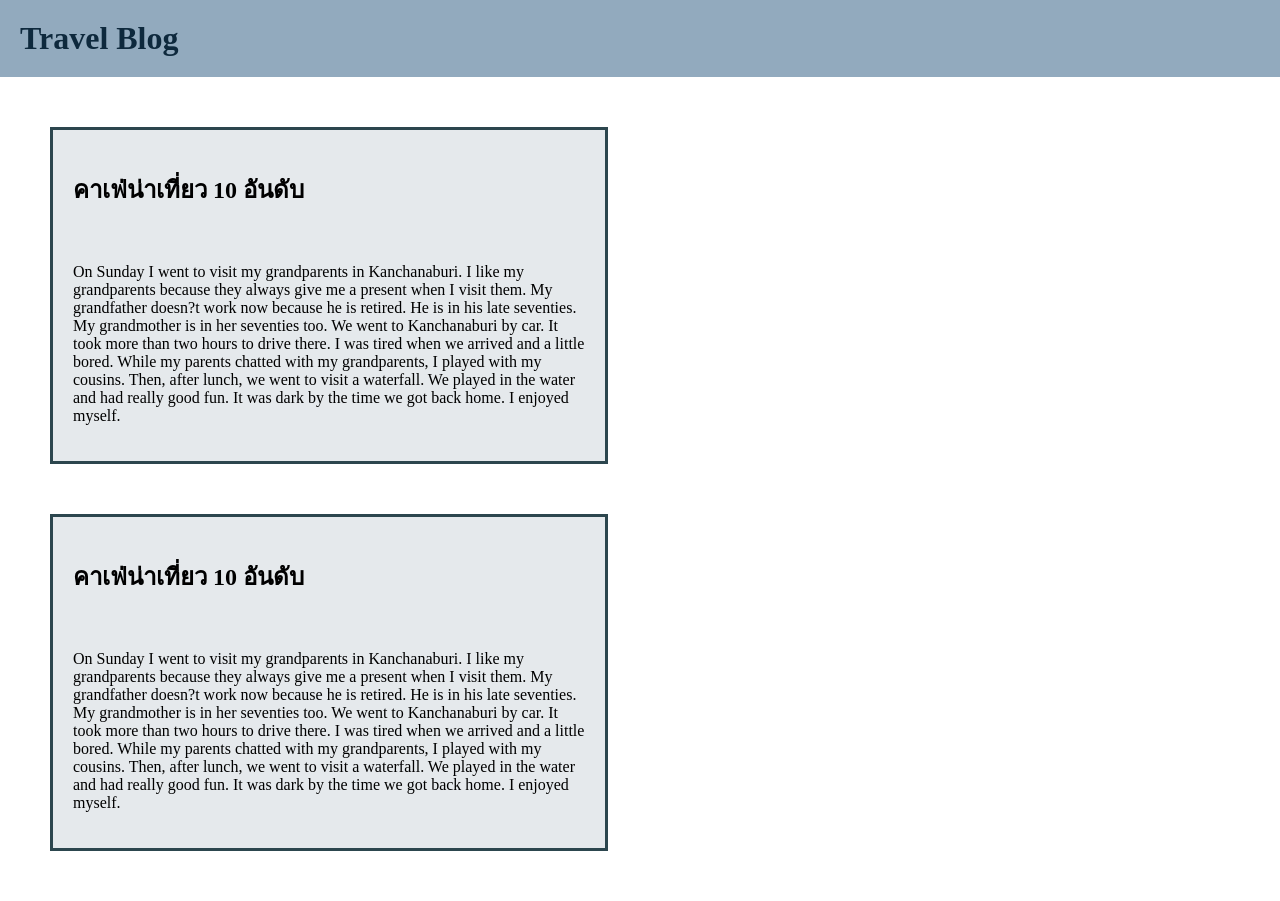
==== ex-1/index.html @ bcc73b74 "Refactor index.html and style.css to enhance layout and styling. Added travel blog content and impro" ====
<!DOCTYPE html>
<html lang="en">
  <head>
    <meta charset="UTF-8" />
    <meta http-equiv="X-UA-Compatible" content="IE=edge" />
    <meta name="viewport" content="width=device-width, initial-scale=1.0" />
    <link rel="preconnect" href="https://fonts.googleapis.com" />
    <link rel="preconnect" href="https://fonts.gstatic.com" crossorigin />
    <link
      href="https://fonts.googleapis.com/css2?family=Sarabun&display=swap"
      rel="stylesheet"
    />
    <link rel="stylesheet" href="./style.css" />
    <title>CSS Direction and Box Model - Ex 1</title>
  </head>

  <body>
    <h1>Travel Blog</h1>

    <div class="travel-card">
      <h2>คาเฟ่น่าเที่ยว 10 อันดับ</h2>
      <img src="./image.jpeg" alt="">
      <p>On Sunday I went to visit my grandparents in Kanchanaburi. I like my grandparents because they always give me a present when I visit them. My grandfather doesn?t work now because he is retired. He is in his late seventies. My grandmother is in her seventies too. We went to Kanchanaburi by car. It took more than two hours to drive there. I was tired when we arrived and a little bored. While my parents chatted with my grandparents, I played with my cousins. Then, after lunch, we went to visit a waterfall. We played in the water and had really good fun. It was dark by the time we got back home. I enjoyed myself.</p>
    </div>
    <div class="travel-card">
      <h2>คาเฟ่น่าเที่ยว 10 อันดับ</h2>
      <img src="./image.jpeg" alt="">
      <p>On Sunday I went to visit my grandparents in Kanchanaburi. I like my grandparents because they always give me a present when I visit them. My grandfather doesn?t work now because he is retired. He is in his late seventies. My grandmother is in her seventies too. We went to Kanchanaburi by car. It took more than two hours to drive there. I was tired when we arrived and a little bored. While my parents chatted with my grandparents, I played with my cousins. Then, after lunch, we went to visit a waterfall. We played in the water and had really good fun. It was dark by the time we got back home. I enjoyed myself.</p>
    </div>
  </body>
</html>
---- ex-1/style.css ----
body {
  box-sizing: border-box;
  margin: 0%;
}
h1 {
  color: #0e293d;
  background-color: #92aabe;
  padding: 20px;
  margin: 0%;
}
.travel-card {
  border: solid #2c464e;
  margin: 50px 50px;
  width: 40%;
  height: 50%;
  background-color: #e5e9ec;
  padding: 20px;
}
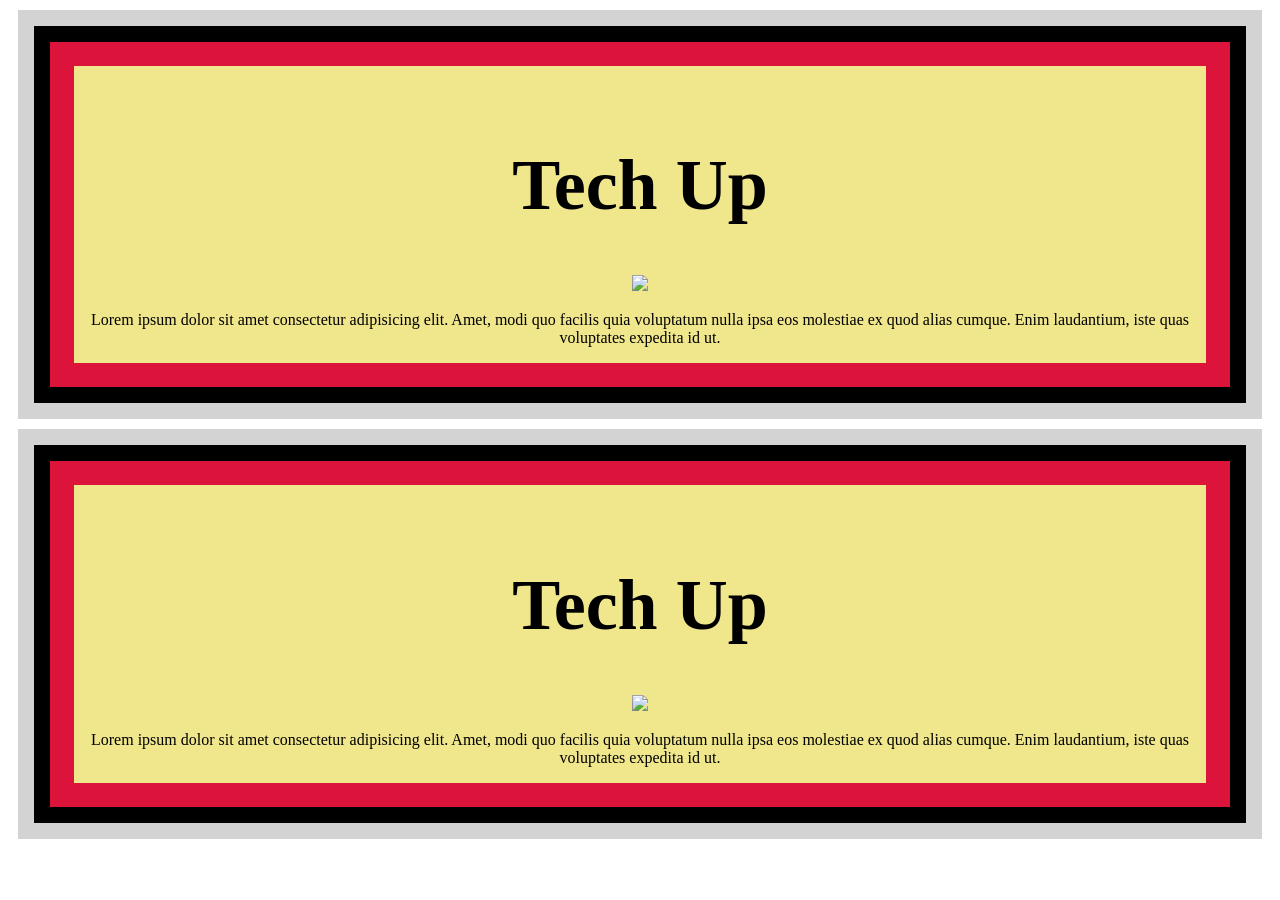
==== commit aa115525: "Add content and styles to index.html and style.css for Exercise 1" ====
--- a/ex-1/index.html
+++ b/ex-1/index.html
@@ -1,31 +1,39 @@
 <!DOCTYPE html>
 <html lang="en">
-  <head>
-    <meta charset="UTF-8" />
-    <meta http-equiv="X-UA-Compatible" content="IE=edge" />
-    <meta name="viewport" content="width=device-width, initial-scale=1.0" />
-    <link rel="preconnect" href="https://fonts.googleapis.com" />
-    <link rel="preconnect" href="https://fonts.gstatic.com" crossorigin />
-    <link
-      href="https://fonts.googleapis.com/css2?family=Sarabun&display=swap"
-      rel="stylesheet"
-    />
-    <link rel="stylesheet" href="./style.css" />
-    <title>CSS Direction and Box Model - Ex 1</title>
-  </head>
 
-  <body>
-    <h1>Travel Blog</h1>
+<head>
+  <meta charset="UTF-8" />
+  <meta http-equiv="X-UA-Compatible" content="IE=edge" />
+  <meta name="viewport" content="width=device-width, initial-scale=1.0" />
+  <link rel="preconnect" href="https://fonts.googleapis.com">
+  <link rel="preconnect" href="https://fonts.gstatic.com" crossorigin>
+  <link href="https://fonts.googleapis.com/css2?family=Sarabun&display=swap" rel="stylesheet">
+  <link rel="stylesheet" href="./style.css" />
+  <title>CSS Direction and Box Model - Ex 1</title>
+</head>
 
-    <div class="travel-card">
-      <h2>คาเฟ่น่าเที่ยว 10 อันดับ</h2>
-      <img src="./image.jpeg" alt="">
-      <p>On Sunday I went to visit my grandparents in Kanchanaburi. I like my grandparents because they always give me a present when I visit them. My grandfather doesn?t work now because he is retired. He is in his late seventies. My grandmother is in her seventies too. We went to Kanchanaburi by car. It took more than two hours to drive there. I was tired when we arrived and a little bored. While my parents chatted with my grandparents, I played with my cousins. Then, after lunch, we went to visit a waterfall. We played in the water and had really good fun. It was dark by the time we got back home. I enjoyed myself.</p>
-    </div>
-    <div class="travel-card">
-      <h2>คาเฟ่น่าเที่ยว 10 อันดับ</h2>
-      <img src="./image.jpeg" alt="">
-      <p>On Sunday I went to visit my grandparents in Kanchanaburi. I like my grandparents because they always give me a present when I visit them. My grandfather doesn?t work now because he is retired. He is in his late seventies. My grandmother is in her seventies too. We went to Kanchanaburi by car. It took more than two hours to drive there. I was tired when we arrived and a little bored. While my parents chatted with my grandparents, I played with my cousins. Then, after lunch, we went to visit a waterfall. We played in the water and had really good fun. It was dark by the time we got back home. I enjoyed myself.</p>
-    </div>
-  </body>
-</html>
+<body>
+  <div class="out-border">
+  <div class="mid-border">
+  <div class="in-border">
+    <h1>Tech Up</h1>
+    <img src="image.jpeg"></img>
+    <p>
+      Lorem ipsum dolor sit amet consectetur adipisicing elit. Amet, modi quo facilis quia voluptatum nulla ipsa eos molestiae ex quod alias cumque. Enim laudantium, iste quas voluptates expedita id ut.
+  </div>
+  </div>
+  </div>
+
+    <div class="out-border">
+  <div class="mid-border">
+  <div class="in-border">
+    <h1>Tech Up</h1>
+    <img src="image.jpeg"></img>
+    <p>
+      Lorem ipsum dolor sit amet consectetur adipisicing elit. Amet, modi quo facilis quia voluptatum nulla ipsa eos molestiae ex quod alias cumque. Enim laudantium, iste quas voluptates expedita id ut.
+  </div>
+  </div>
+  </div>
+</body>
+
+</html>
--- a/ex-1/style.css
+++ b/ex-1/style.css
@@ -1,20 +1,21 @@
-body {
-  box-sizing: border-box;
-  margin: 0%;
+*{
+    box-sizing: border-box;
 }
-h1 {
-  color: #0e293d;
-  background-color: #92aabe;
-  padding: 20px;
-  margin: 0%;
+div.out-border{
+    border: 16px solid lightgray;
+    margin: 10px;
 }
-.travel-card {
-  border: solid #2c464e;
-  margin: 50px 50px;
-  width: 40%;
-  height: 50%;
-  background-color: #e5e9ec;
-  padding: 20px;
+div.mid-border{
+    border: 16px solid black;
 }
-
-
+div.in-border{
+    border: 24px solid crimson;
+    width: 100%;
+    height: 100%;
+    text-align: center;
+    background-color: khaki;
+}
+h1{
+    padding-top: 30px;
+    font-size: 72px;
+}
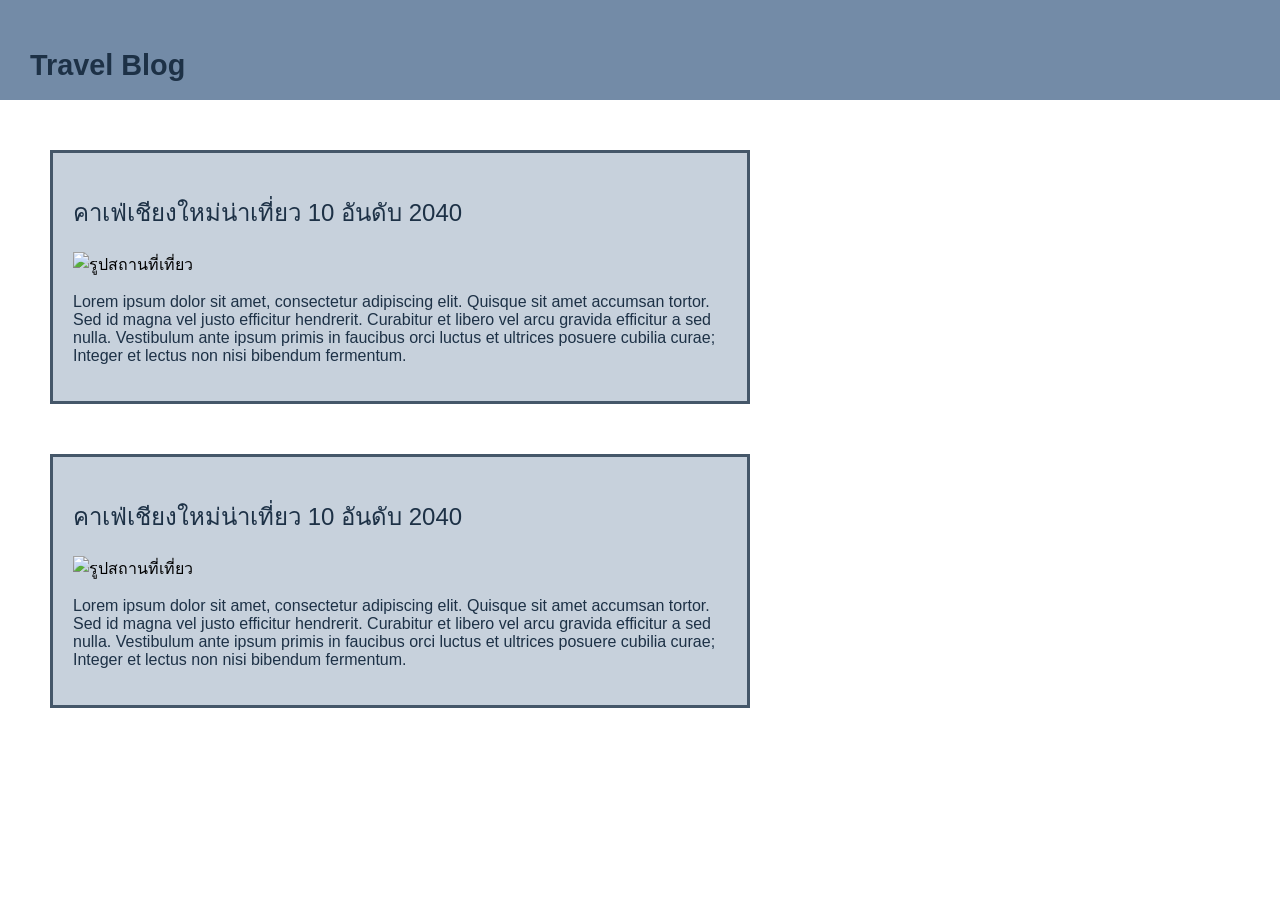
==== commit 8462d1e7: "Party done ex1" ====
--- a/ex-1/index.html
+++ b/ex-1/index.html
@@ -1,39 +1,99 @@
 <!DOCTYPE html>
 <html lang="en">
+  <head>
+    <meta charset="UTF-8" />
+    <meta http-equiv="X-UA-Compatible" content="IE=edge" />
+    <meta name="viewport" content="width=device-width, initial-scale=1.0" />
+    <link rel="preconnect" href="https://fonts.googleapis.com" />
+    <link rel="preconnect" href="https://fonts.gstatic.com" crossorigin />
+    <link
+      href="https://fonts.googleapis.com/css2?family=Sarabun&display=swap"
+      rel="stylesheet"
+    />
+    <link rel="stylesheet" href="./style.css" />
+    <title>CSS Direction and Box Model - Ex 1</title>
+    <style>
+      * {
+        box-sizing: border-box;
+      }
 
-<head>
-  <meta charset="UTF-8" />
-  <meta http-equiv="X-UA-Compatible" content="IE=edge" />
-  <meta name="viewport" content="width=device-width, initial-scale=1.0" />
-  <link rel="preconnect" href="https://fonts.googleapis.com">
-  <link rel="preconnect" href="https://fonts.gstatic.com" crossorigin>
-  <link href="https://fonts.googleapis.com/css2?family=Sarabun&display=swap" rel="stylesheet">
-  <link rel="stylesheet" href="./style.css" />
-  <title>CSS Direction and Box Model - Ex 1</title>
-</head>
+      body {
+        margin: 0px;
+      }
 
-<body>
-  <div class="out-border">
-  <div class="mid-border">
-  <div class="in-border">
-    <h1>Tech Up</h1>
-    <img src="image.jpeg"></img>
-    <p>
-      Lorem ipsum dolor sit amet consectetur adipisicing elit. Amet, modi quo facilis quia voluptatum nulla ipsa eos molestiae ex quod alias cumque. Enim laudantium, iste quas voluptates expedita id ut.
-  </div>
-  </div>
-  </div>
+      .head-box {
+        background-color: rgb(115, 139, 167);
+        width: 100vw;
+        height: 100px;
+        display: flex;
+        align-items: center;
+      }
 
-    <div class="out-border">
-  <div class="mid-border">
-  <div class="in-border">
-    <h1>Tech Up</h1>
-    <img src="image.jpeg"></img>
-    <p>
-      Lorem ipsum dolor sit amet consectetur adipisicing elit. Amet, modi quo facilis quia voluptatum nulla ipsa eos molestiae ex quod alias cumque. Enim laudantium, iste quas voluptates expedita id ut.
-  </div>
-  </div>
-  </div>
-</body>
+      .head-text {
+        margin-left: 30px;
+        font-size: 1.8rem;
+        font-weight: 600;
+        font-family: "Segoe UI", Tahoma, Geneva, Verdana, sans-serif;
+        color: rgb(29, 49, 70);
+      }
 
-</html>+      .content-box {
+        background-color: rgba(115, 139, 167, 0.397) ;
+        border: 3px solid rgba(29, 49, 70, 0.76); 
+        padding: 20px;
+        margin: 50px;
+        width: 700px;
+      }
+
+      .content-title {
+        color: rgb(29, 49, 70);
+        font-size: 1.rem;
+        font-weight:500;
+        font-family: "Segoe UI", Tahoma, Geneva, Verdana, sans-serif;
+      }
+
+      .content-description {
+        color: rgb(29, 49, 70);
+        font-size: 1.rem;
+        font-family: "Segoe UI", Tahoma, Geneva, Verdana, sans-serif;
+      }
+
+      img {
+        width: 450px;
+        height: 150px;
+      }
+
+    </style>
+  </head>
+
+  <body>
+    <div class="head-box">
+      <h1 class="head-text">Travel Blog</h1>
+    </div>
+    <div class="Contain-area">
+      <div class="content-box">
+        <h2 class="content-title">คาเฟ่เชียงใหม่น่าเที่ยว 10 อันดับ 2040</h2>
+        <img src="image.jpeg" alt="รูปสถานที่เที่ยว">
+        <p class="content-description">
+          Lorem ipsum dolor sit amet, consectetur adipiscing elit. Quisque sit
+          amet accumsan tortor. Sed id magna vel justo efficitur hendrerit.
+          Curabitur et libero vel arcu gravida efficitur a sed nulla. Vestibulum
+          ante ipsum primis in faucibus orci luctus et ultrices posuere cubilia
+          curae; Integer et lectus non nisi bibendum fermentum.
+        </p>
+      </div>
+
+      <div class="content-box">
+        <h2 class="content-title">คาเฟ่เชียงใหม่น่าเที่ยว 10 อันดับ 2040</h2>
+        <img src="image.jpeg" alt="รูปสถานที่เที่ยว">
+        <p class="content-description">
+          Lorem ipsum dolor sit amet, consectetur adipiscing elit. Quisque sit
+          amet accumsan tortor. Sed id magna vel justo efficitur hendrerit.
+          Curabitur et libero vel arcu gravida efficitur a sed nulla. Vestibulum
+          ante ipsum primis in faucibus orci luctus et ultrices posuere cubilia
+          curae; Integer et lectus non nisi bibendum fermentum.
+        </p>
+      </div>
+    </div>
+  </body>
+</html>
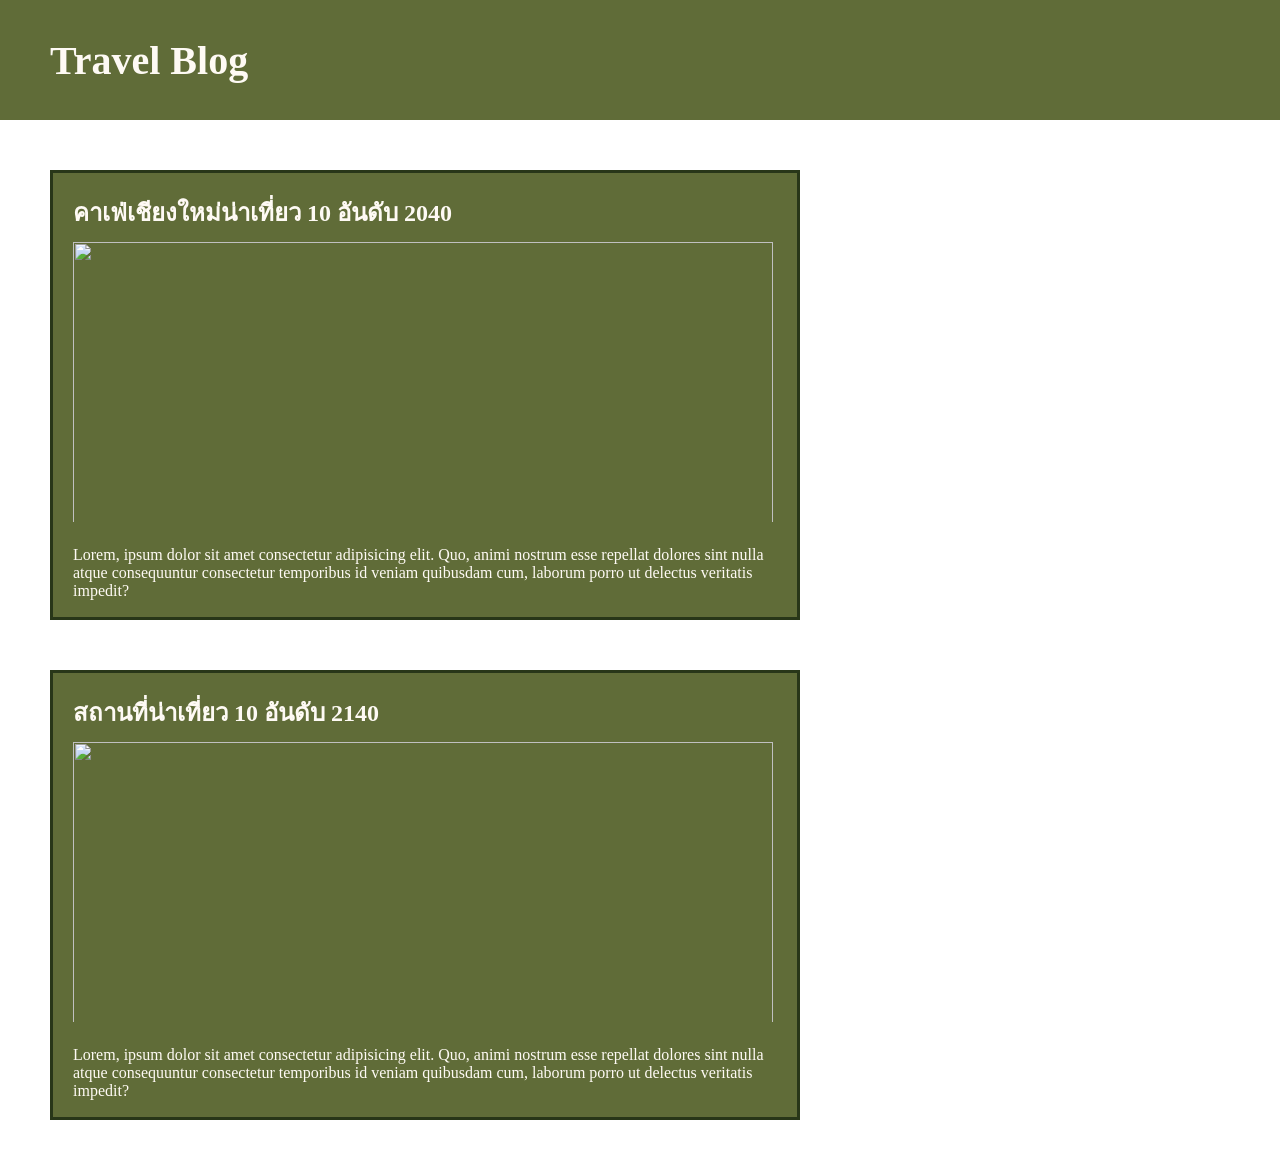
==== commit f0cfae0f: "Refactor index.html and style.css for Exercise 1: Update content structure and styles for a travel b" ====
--- a/ex-1/index.html
+++ b/ex-1/index.html
@@ -1,99 +1,28 @@
 <!DOCTYPE html>
 <html lang="en">
-  <head>
-    <meta charset="UTF-8" />
-    <meta http-equiv="X-UA-Compatible" content="IE=edge" />
-    <meta name="viewport" content="width=device-width, initial-scale=1.0" />
-    <link rel="preconnect" href="https://fonts.googleapis.com" />
-    <link rel="preconnect" href="https://fonts.gstatic.com" crossorigin />
-    <link
-      href="https://fonts.googleapis.com/css2?family=Sarabun&display=swap"
-      rel="stylesheet"
-    />
-    <link rel="stylesheet" href="./style.css" />
-    <title>CSS Direction and Box Model - Ex 1</title>
-    <style>
-      * {
-        box-sizing: border-box;
-      }
 
-      body {
-        margin: 0px;
-      }
+<head>
+  <meta charset="UTF-8" />
+  <meta http-equiv="X-UA-Compatible" content="IE=edge" />
+  <meta name="viewport" content="width=device-width, initial-scale=1.0" />
+  <link rel="stylesheet" href="./style.css" />
+  <title>CSS Direction and Box Model - Ex 1</title>
+</head>
 
-      .head-box {
-        background-color: rgb(115, 139, 167);
-        width: 100vw;
-        height: 100px;
-        display: flex;
-        align-items: center;
-      }
+<body>
+<div class="title">
+<h1>Travel Blog</h1>
+</div>
+<div class="card">
+  <h2>คาเฟ่เชียงใหม่น่าเที่ยว 10 อันดับ 2040</h2>
+  <img src="image.jpeg"></img>
+  <p>Lorem, ipsum dolor sit amet consectetur adipisicing elit. Quo, animi nostrum esse repellat dolores sint nulla atque consequuntur consectetur temporibus id veniam quibusdam cum, laborum porro ut delectus veritatis impedit?</p>
+</div>
+<div class="card">
+  <h2>สถานที่น่าเที่ยว 10 อันดับ 2140</h2>
+  <img src="image.jpeg"></img>
+  <p>Lorem, ipsum dolor sit amet consectetur adipisicing elit. Quo, animi nostrum esse repellat dolores sint nulla atque consequuntur consectetur temporibus id veniam quibusdam cum, laborum porro ut delectus veritatis impedit?</p>
+</div>
+</body>
 
-      .head-text {
-        margin-left: 30px;
-        font-size: 1.8rem;
-        font-weight: 600;
-        font-family: "Segoe UI", Tahoma, Geneva, Verdana, sans-serif;
-        color: rgb(29, 49, 70);
-      }
-
-      .content-box {
-        background-color: rgba(115, 139, 167, 0.397) ;
-        border: 3px solid rgba(29, 49, 70, 0.76); 
-        padding: 20px;
-        margin: 50px;
-        width: 700px;
-      }
-
-      .content-title {
-        color: rgb(29, 49, 70);
-        font-size: 1.rem;
-        font-weight:500;
-        font-family: "Segoe UI", Tahoma, Geneva, Verdana, sans-serif;
-      }
-
-      .content-description {
-        color: rgb(29, 49, 70);
-        font-size: 1.rem;
-        font-family: "Segoe UI", Tahoma, Geneva, Verdana, sans-serif;
-      }
-
-      img {
-        width: 450px;
-        height: 150px;
-      }
-
-    </style>
-  </head>
-
-  <body>
-    <div class="head-box">
-      <h1 class="head-text">Travel Blog</h1>
-    </div>
-    <div class="Contain-area">
-      <div class="content-box">
-        <h2 class="content-title">คาเฟ่เชียงใหม่น่าเที่ยว 10 อันดับ 2040</h2>
-        <img src="image.jpeg" alt="รูปสถานที่เที่ยว">
-        <p class="content-description">
-          Lorem ipsum dolor sit amet, consectetur adipiscing elit. Quisque sit
-          amet accumsan tortor. Sed id magna vel justo efficitur hendrerit.
-          Curabitur et libero vel arcu gravida efficitur a sed nulla. Vestibulum
-          ante ipsum primis in faucibus orci luctus et ultrices posuere cubilia
-          curae; Integer et lectus non nisi bibendum fermentum.
-        </p>
-      </div>
-
-      <div class="content-box">
-        <h2 class="content-title">คาเฟ่เชียงใหม่น่าเที่ยว 10 อันดับ 2040</h2>
-        <img src="image.jpeg" alt="รูปสถานที่เที่ยว">
-        <p class="content-description">
-          Lorem ipsum dolor sit amet, consectetur adipiscing elit. Quisque sit
-          amet accumsan tortor. Sed id magna vel justo efficitur hendrerit.
-          Curabitur et libero vel arcu gravida efficitur a sed nulla. Vestibulum
-          ante ipsum primis in faucibus orci luctus et ultrices posuere cubilia
-          curae; Integer et lectus non nisi bibendum fermentum.
-        </p>
-      </div>
-    </div>
-  </body>
-</html>
+</html>
--- a/ex-1/style.css
+++ b/ex-1/style.css
@@ -1,21 +1,29 @@
 *{
+    padding: 0;
+    margin: 0;
     box-sizing: border-box;
+    color: rgb(254,250,244);
 }
-div.out-border{
-    border: 16px solid lightgray;
-    margin: 10px;
+.title{
+    background-color: rgb(96,108,56);
+    font-size: 20px;
+    height: 120px;
+    justify-content: space-between;
+    align-items: center;
+    display: flex;
+    padding: 0 50px;
 }
-div.mid-border{
-    border: 16px solid black;
+.card{
+    margin: 50px;
+    padding: 20px;
+    width: 750px;
+    height: 450px;
+    border: 3px solid rgb(40,54,24);
+    background-color: rgb(96,108,56);
 }
-div.in-border{
-    border: 24px solid crimson;
-    width: 100%;
-    height: 100%;
-    text-align: center;
-    background-color: khaki;
-}
-h1{
-    padding-top: 30px;
-    font-size: 72px;
-}
+img{
+    padding-top: 10px;
+    padding-bottom: 10px;
+    width: 700px;
+    height: 300px;
+}
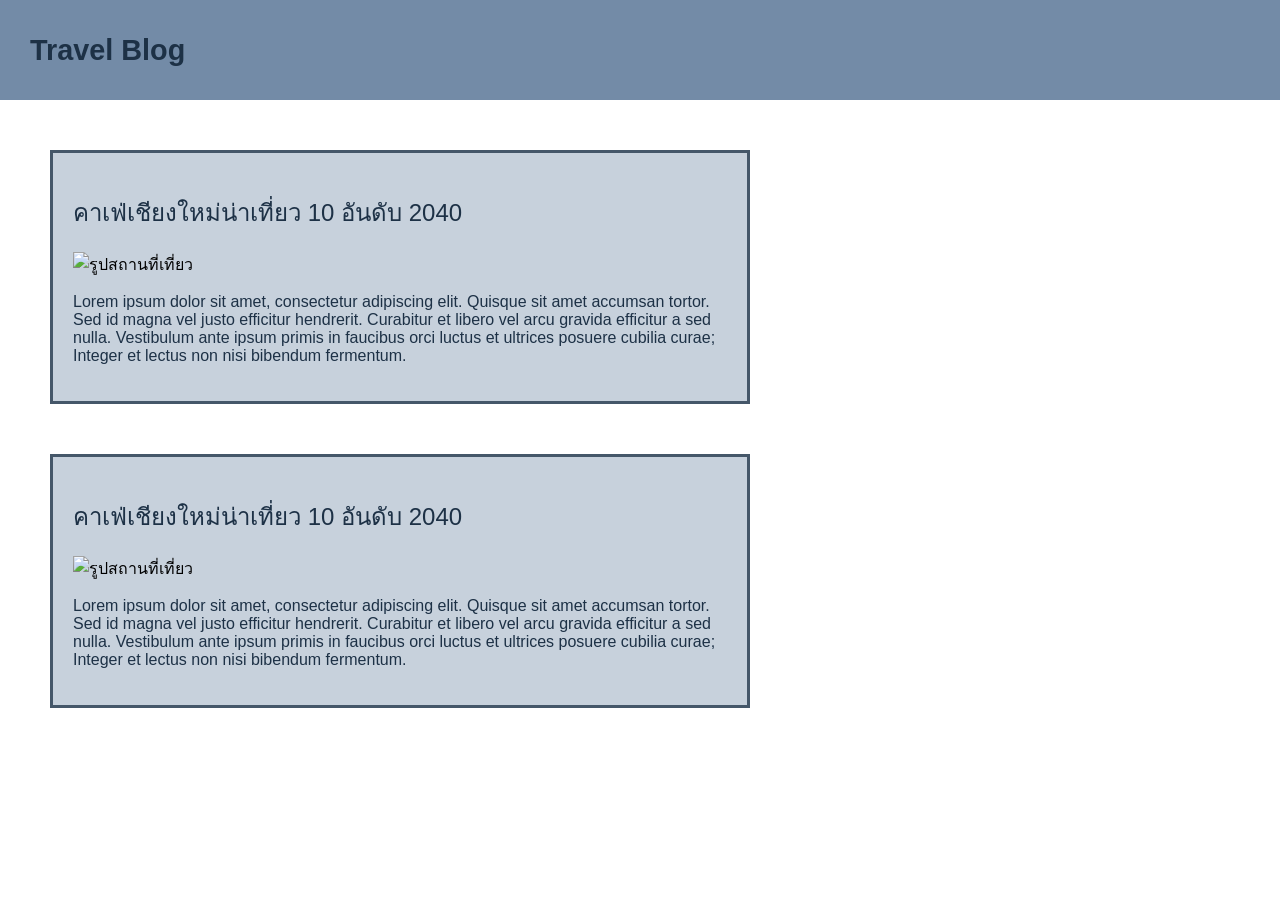
==== commit e2263059: "refactor(PartyEx1): extract Css into external style.css" ====
--- a/ex-1/index.html
+++ b/ex-1/index.html
@@ -1,28 +1,47 @@
 <!DOCTYPE html>
 <html lang="en">
+  <head>
+    <meta charset="UTF-8" />
+    <meta http-equiv="X-UA-Compatible" content="IE=edge" />
+    <meta name="viewport" content="width=device-width, initial-scale=1.0" />
+    <link rel="preconnect" href="https://fonts.googleapis.com" />
+    <link rel="preconnect" href="https://fonts.gstatic.com" crossorigin />
+    <link
+      href="https://fonts.googleapis.com/css2?family=Sarabun&display=swap"
+      rel="stylesheet"
+    />
+    <link rel="stylesheet" href="./style.css" />
+    <title>CSS Direction and Box Model - Ex 1</title>
+  </head>
 
-<head>
-  <meta charset="UTF-8" />
-  <meta http-equiv="X-UA-Compatible" content="IE=edge" />
-  <meta name="viewport" content="width=device-width, initial-scale=1.0" />
-  <link rel="stylesheet" href="./style.css" />
-  <title>CSS Direction and Box Model - Ex 1</title>
-</head>
+  <body>
+    <div class="head-box">
+      <h1 class="head-text">Travel Blog</h1>
+    </div>
+    <div class="Contain-area">
+      <div class="content-box">
+        <h2 class="content-title">คาเฟ่เชียงใหม่น่าเที่ยว 10 อันดับ 2040</h2>
+        <img src="image.jpeg" alt="รูปสถานที่เที่ยว">
+        <p class="content-description">
+          Lorem ipsum dolor sit amet, consectetur adipiscing elit. Quisque sit
+          amet accumsan tortor. Sed id magna vel justo efficitur hendrerit.
+          Curabitur et libero vel arcu gravida efficitur a sed nulla. Vestibulum
+          ante ipsum primis in faucibus orci luctus et ultrices posuere cubilia
+          curae; Integer et lectus non nisi bibendum fermentum.
+        </p>
+      </div>
 
-<body>
-<div class="title">
-<h1>Travel Blog</h1>
-</div>
-<div class="card">
-  <h2>คาเฟ่เชียงใหม่น่าเที่ยว 10 อันดับ 2040</h2>
-  <img src="image.jpeg"></img>
-  <p>Lorem, ipsum dolor sit amet consectetur adipisicing elit. Quo, animi nostrum esse repellat dolores sint nulla atque consequuntur consectetur temporibus id veniam quibusdam cum, laborum porro ut delectus veritatis impedit?</p>
-</div>
-<div class="card">
-  <h2>สถานที่น่าเที่ยว 10 อันดับ 2140</h2>
-  <img src="image.jpeg"></img>
-  <p>Lorem, ipsum dolor sit amet consectetur adipisicing elit. Quo, animi nostrum esse repellat dolores sint nulla atque consequuntur consectetur temporibus id veniam quibusdam cum, laborum porro ut delectus veritatis impedit?</p>
-</div>
-</body>
-
-</html>+      <div class="content-box">
+        <h2 class="content-title">คาเฟ่เชียงใหม่น่าเที่ยว 10 อันดับ 2040</h2>
+        <img src="image.jpeg" alt="รูปสถานที่เที่ยว">
+        <p class="content-description">
+          Lorem ipsum dolor sit amet, consectetur adipiscing elit. Quisque sit
+          amet accumsan tortor. Sed id magna vel justo efficitur hendrerit.
+          Curabitur et libero vel arcu gravida efficitur a sed nulla. Vestibulum
+          ante ipsum primis in faucibus orci luctus et ultrices posuere cubilia
+          curae; Integer et lectus non nisi bibendum fermentum.
+        </p>
+      </div>
+    </div>
+  </body>
+</html>
--- a/ex-1/style.css
+++ b/ex-1/style.css
@@ -1,29 +1,49 @@
-*{
-    padding: 0;
-    margin: 0;
+* {
     box-sizing: border-box;
-    color: rgb(254,250,244);
-}
-.title{
-    background-color: rgb(96,108,56);
-    font-size: 20px;
-    height: 120px;
-    justify-content: space-between;
+  }
+
+  body {
+    margin: 0px;
+  }
+
+  .head-box {
+    background-color: rgb(115, 139, 167);
+    width: 100vw;
+    height: 100px;
+    display: flex;
     align-items: center;
-    display: flex;
-    padding: 0 50px;
-}
-.card{
+  }
+
+  .head-text {
+    margin-left: 30px;
+    font-size: 1.8rem;
+    font-weight: 600;
+    font-family: "Segoe UI", Tahoma, Geneva, Verdana, sans-serif;
+    color: rgb(29, 49, 70);
+  }
+
+  .content-box {
+    background-color: rgba(115, 139, 167, 0.397) ;
+    border: 3px solid rgba(29, 49, 70, 0.76); 
+    padding: 20px;
     margin: 50px;
-    padding: 20px;
-    width: 750px;
-    height: 450px;
-    border: 3px solid rgb(40,54,24);
-    background-color: rgb(96,108,56);
-}
-img{
-    padding-top: 10px;
-    padding-bottom: 10px;
     width: 700px;
-    height: 300px;
-}+  }
+
+  .content-title {
+    color: rgb(29, 49, 70);
+    font-size: 1.rem;
+    font-weight:500;
+    font-family: "Segoe UI", Tahoma, Geneva, Verdana, sans-serif;
+  }
+
+  .content-description {
+    color: rgb(29, 49, 70);
+    font-size: 1.rem;
+    font-family: "Segoe UI", Tahoma, Geneva, Verdana, sans-serif;
+  }
+
+  img {
+    width: 450px;
+    height: 150px;
+  }
